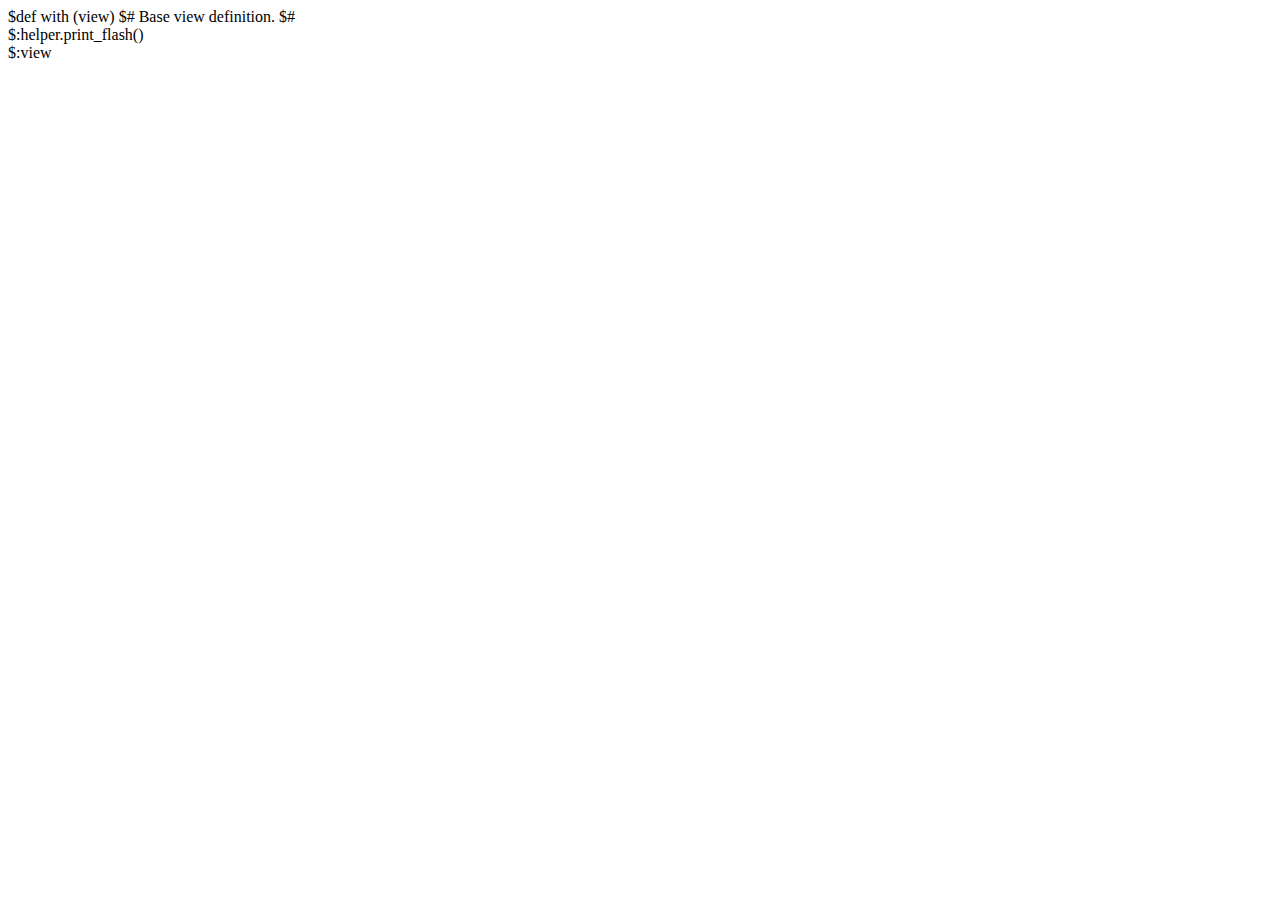
==== webpy/views/base.html @ cf8b8561 "Initial webpy files" ====
$def with (view)
$# Base view definition.
$#
<!DOCTYPE html>
<html lang="en">
  <head>
    <meta charset="utf-8">
    <meta name="viewport" content="width=device-width, initial-scale=1.0">
	<base href="$helper.site_url()" />
	<link rel="stylesheet" href="static/css/bootstrap.min.css" />
	<link rel="stylesheet" href="static/css/style.css" />
    
    <script src="//ajax.googleapis.com/ajax/libs/jquery/1.7.1/jquery.min.js"></script>
    <script src="static/js/bootstrap.min.js"></script>
    <!-- Le HTML5 shim, for IE6-8 support of HTML5 elements -->
    <!--[if lt IE 9]>
      <script src="http://html5shim.googlecode.com/svn/trunk/html5.js"></script>
    <![endif]-->
    <title>URL Shortener</title>
</head> 
<body>
	<div class="container">
        $:helper.print_flash()
        <div class="content">
            $:view
        </div>
	</div>
</body>
</html>
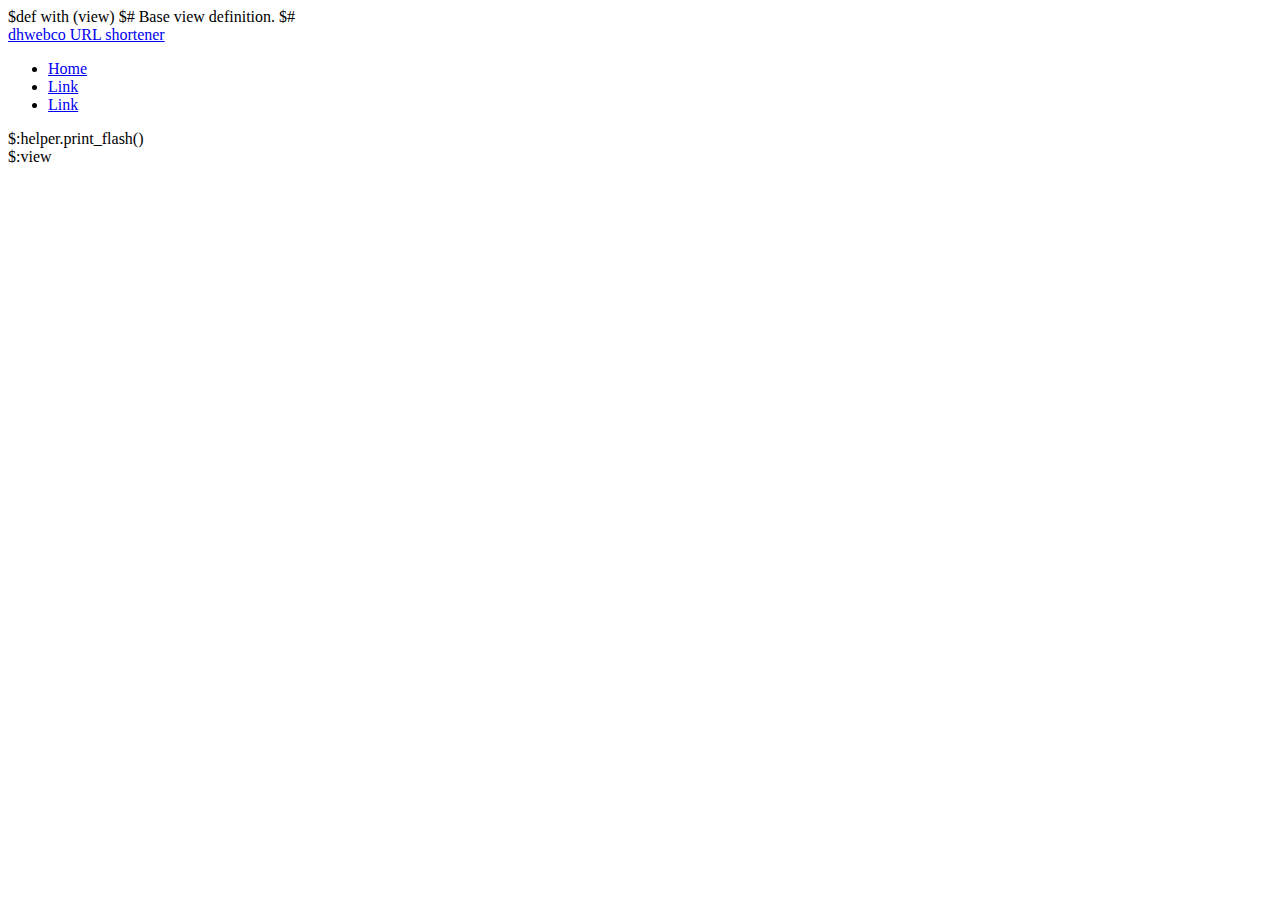
==== commit c94ea687: "Menu" ====
--- a/webpy/views/base.html
+++ b/webpy/views/base.html
@@ -7,8 +7,8 @@
     <meta charset="utf-8">
     <meta name="viewport" content="width=device-width, initial-scale=1.0">
 	<base href="$helper.site_url()" />
-	<link rel="stylesheet" href="static/css/bootstrap.min.css" />
-	<link rel="stylesheet" href="static/css/style.css" />
+	<link rel="stylesheet" href="static/css/bootstrap.min.css">
+	<link rel="stylesheet" href="static/css/style.css">
     
     <script src="//ajax.googleapis.com/ajax/libs/jquery/1.7.1/jquery.min.js"></script>
     <script src="static/js/bootstrap.min.js"></script>
@@ -19,6 +19,20 @@
     <title>URL Shortener</title>
 </head> 
 <body>
+        <div class="navbar">
+            <div class="navbar-inner">
+                <div class="container">
+                    <a class="brand" href="#">
+                        dhwebco URL shortener
+                    </a>
+                        <ul class="nav">
+                            <li class="active"><a href="$helper.site_url()">Home</a></li>
+                            <li><a href="#">Link</a></li>
+                            <li><a href="#">Link</a></li>
+                        </ul>
+                </div>
+            </div>
+        </div>
 	<div class="container">
         $:helper.print_flash()
         <div class="content">
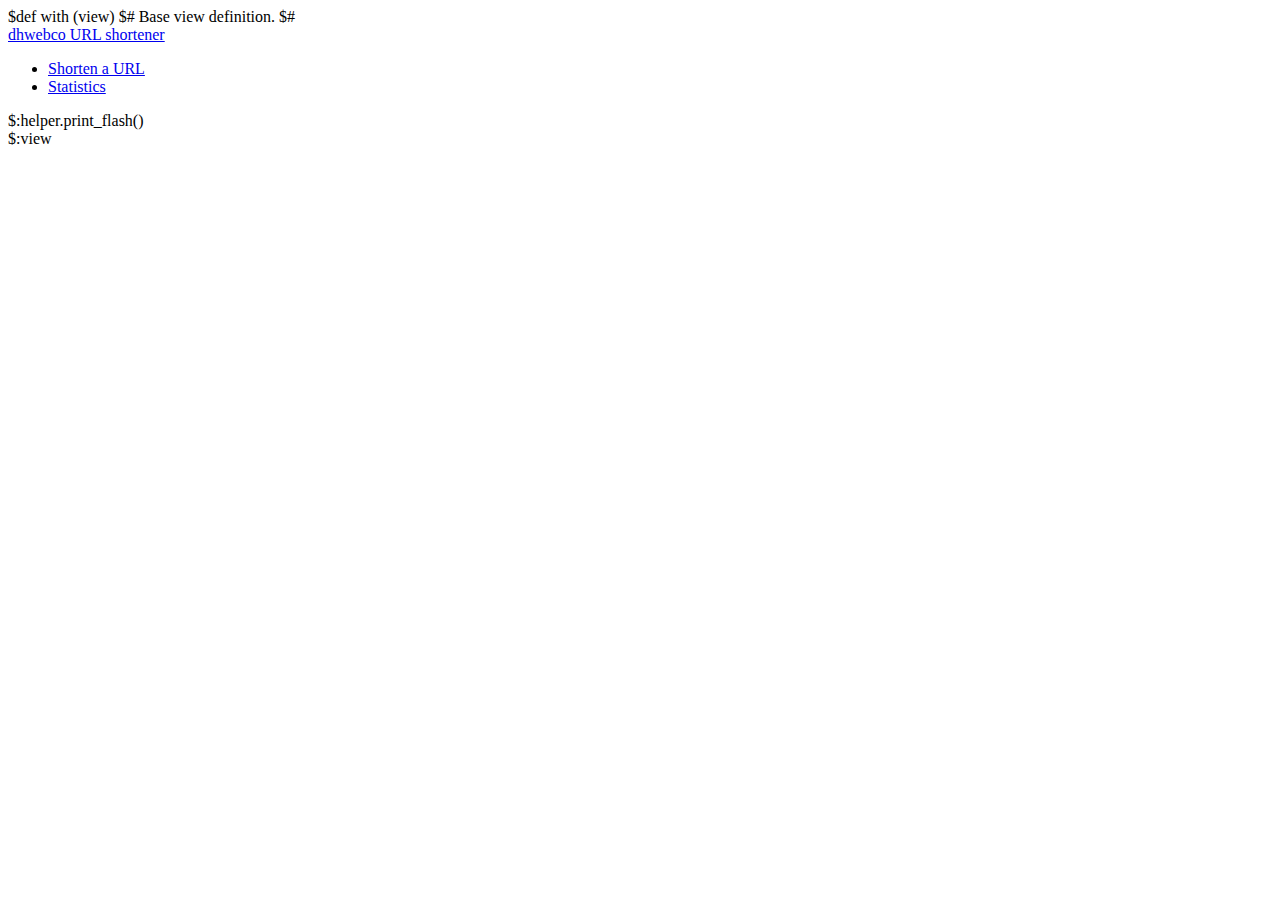
==== commit 4822e3f1: "Modifying nav - disable postgres for now to avoid missing psyco lib." ====
--- a/webpy/views/base.html
+++ b/webpy/views/base.html
@@ -26,9 +26,8 @@
                         dhwebco URL shortener
                     </a>
                         <ul class="nav">
-                            <li class="active"><a href="$helper.site_url()">Home</a></li>
-                            <li><a href="#">Link</a></li>
-                            <li><a href="#">Link</a></li>
+                            <li class="active"><a href="$helper.site_url()">Shorten a URL</a></li>
+                            <li><a href="$helper.site_url('/stats')">Statistics</a></li>
                         </ul>
                 </div>
             </div>
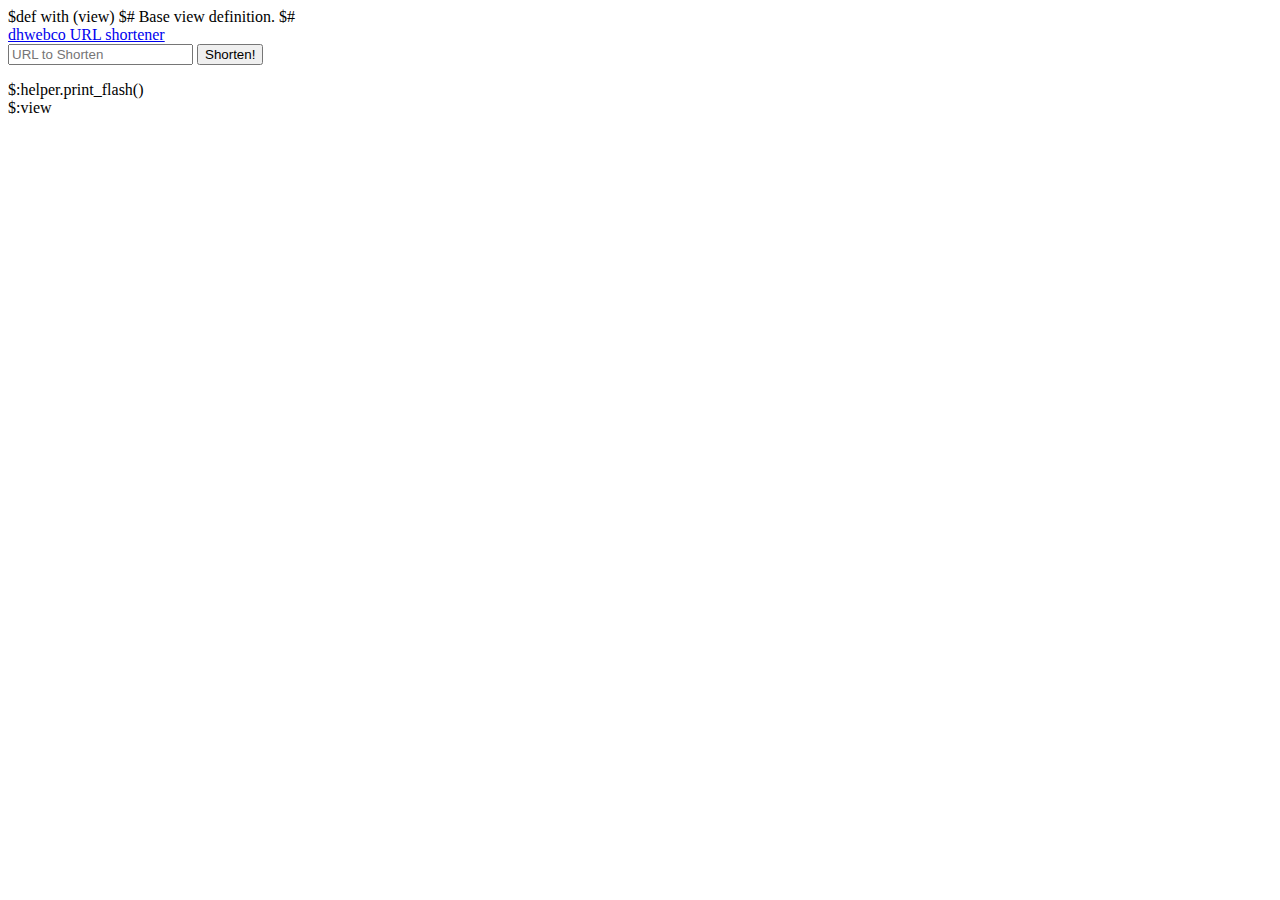
==== commit 30c5616c: "Added generate form to header" ====
--- a/webpy/views/base.html
+++ b/webpy/views/base.html
@@ -22,13 +22,16 @@
         <div class="navbar">
             <div class="navbar-inner">
                 <div class="container">
-                    <a class="brand" href="#">
+                    <a class="brand" href="$helper.site_url()">
                         dhwebco URL shortener
                     </a>
-                        <ul class="nav">
-                            <li class="active"><a href="$helper.site_url()">Shorten a URL</a></li>
-                            <li><a href="$helper.site_url('/stats')">Statistics</a></li>
-                        </ul>
+					
+					<div class="generate-form">
+						<form class="form-inline">
+							<input type="text" class="input-xlarge" placeholder="URL to Shorten">							
+							<button type="submit" class="btn">Shorten!</button>
+						</form>
+					</div>
                 </div>
             </div>
         </div>
